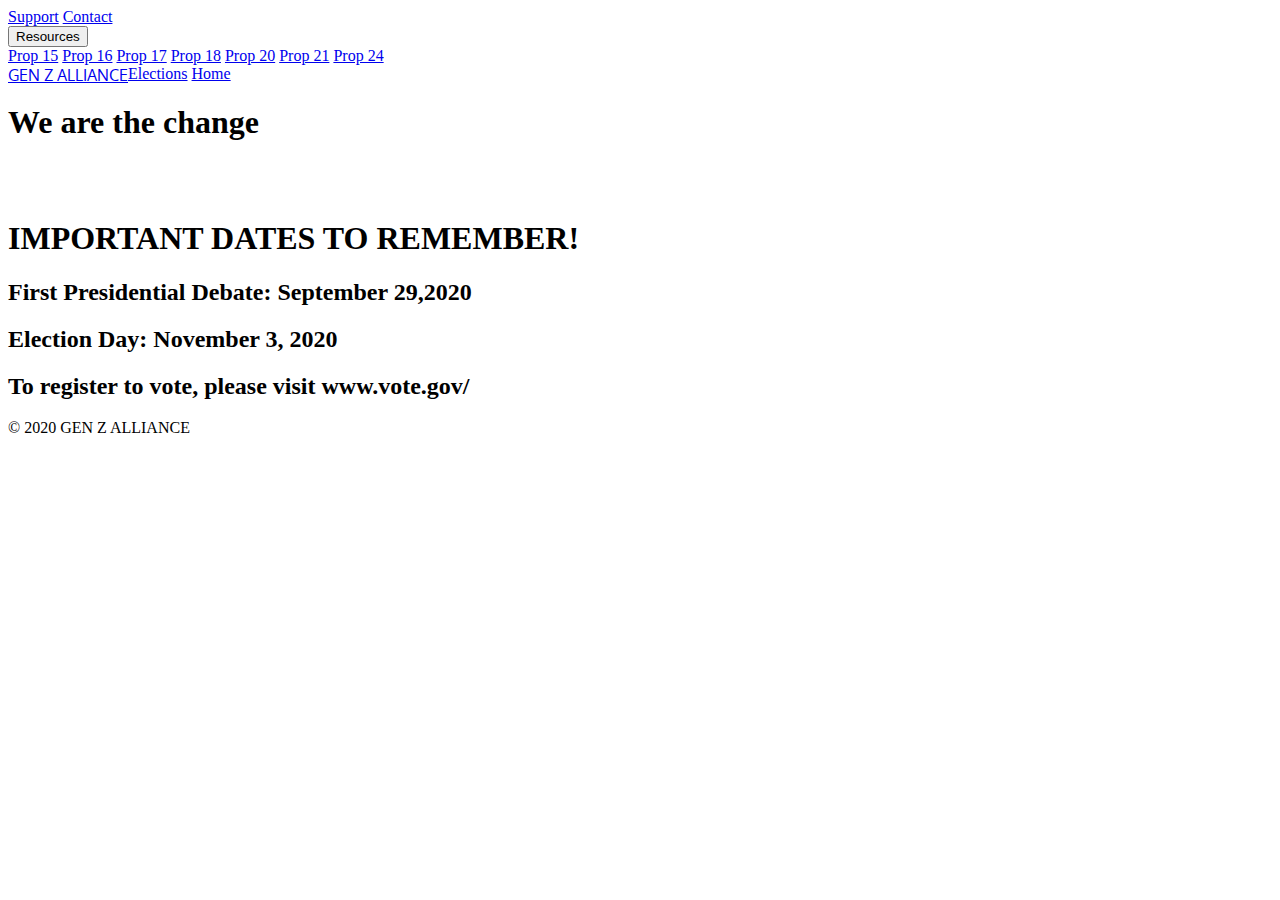
==== index.html @ 1e69add5 "Add files via upload" ====
<!DOCTYPE html>
<html lang="en">
  <head>
    <meta charset="utf-8">
    <meta http-equiv="X-UA-Compatible" content="IE=edge">
    <meta name="viewport" content="width=device-width, initial-scale=1">
    <link href="https://fonts.googleapis.com/css2?family=Luckiest+Guy&display=swap" rel="stylesheet">
    <link href="https://fonts.googleapis.com/css2?family=Oxygen&display=swap" rel="stylesheet">
    <link href="https://fonts.googleapis.com/css2?family=Fondamento&display=swap" rel="stylesheet">
    <link href="https://fonts.googleapis.com/css2?family=Crimson+Text&display=swap" rel="stylesheet">
    <link href="https://fonts.googleapis.com/css2?family=Poppins&display=swap" rel="stylesheet">

    <title>Gen Z Alliance</title>
    
    <!-- import the webpage's stylesheet -->
    <link rel="stylesheet" href="/style.css">
    
    <!-- import the webpage's javascript file -->
    <script src="/script.js" defer></script>
  </head>  
  <body>
    
    <!--Main Navigation Bar-->
    <!--include a home and support-->
    <div class="navbar">
      <a href="support.html">Support</a>
      <a href="contact.html">Contact</a>
      <div class="dropdown">
        <button class="dropbtn">Resources<i class="fa fa-caret-down"></i></button>
        <div class="dropdown-content">
          <a href="prop15.html">Prop 15</a>
          <a href="prop16.html">Prop 16</a>
          <a href="prop17.html">Prop 17</a>
          <a href="prop18.html">Prop 18</a>
          <a href="prop20.html">Prop 20</a>
          <a href="prop21.html">Prop 21</a>
          <a href="prop24.html">Prop 24</a>
        </div>
      </div>
      <a href="elections.html">Elections</a>
      <a href="index.html">Home</a>
      <a style="float:left; font-family: 'Oxygen', sans-serif;" href="index.html">GEN Z ALLIANCE</a>
    </div>
    <!--Main Navigation Bar-->
    <div class="hero-image">
      <div class="hero-text" data-aos="fade-up">
        <h1>We are the change</h1>
      </div>
      </div>

    <div class="parallax">
    <br>
    <br>
    <h1>IMPORTANT DATES TO REMEMBER!</h1>
    <h2>First Presidential Debate: September 29,2020</h2>
    <h2>Election Day: November 3, 2020</h2>
    <h2>To register to vote, please visit www.vote.gov/</h2>



    <!--Section 1-->
    
   
    <!--
    <div class="page">
      <div class="title">
        Why we are upset
      </div>
      <div class="row">
        <div class="column" style="background-color:black;">
          <h2>Column 1</h2>
          <p>We are fed up and we demand change</p>
        </div>
        <div class="column" style="background-color:black;">
          <h2>Column 2</h2>
          <p>Some text..</p>
        </div>
      </div>
    </div>
    <End Section 1 !-->

     

    <!--Footer-->
    <div class="footer">
      <p>
        &#169 2020 GEN Z ALLIANCE
      </p>
    </div>
    <!--Footer-->

  </body>
</html>
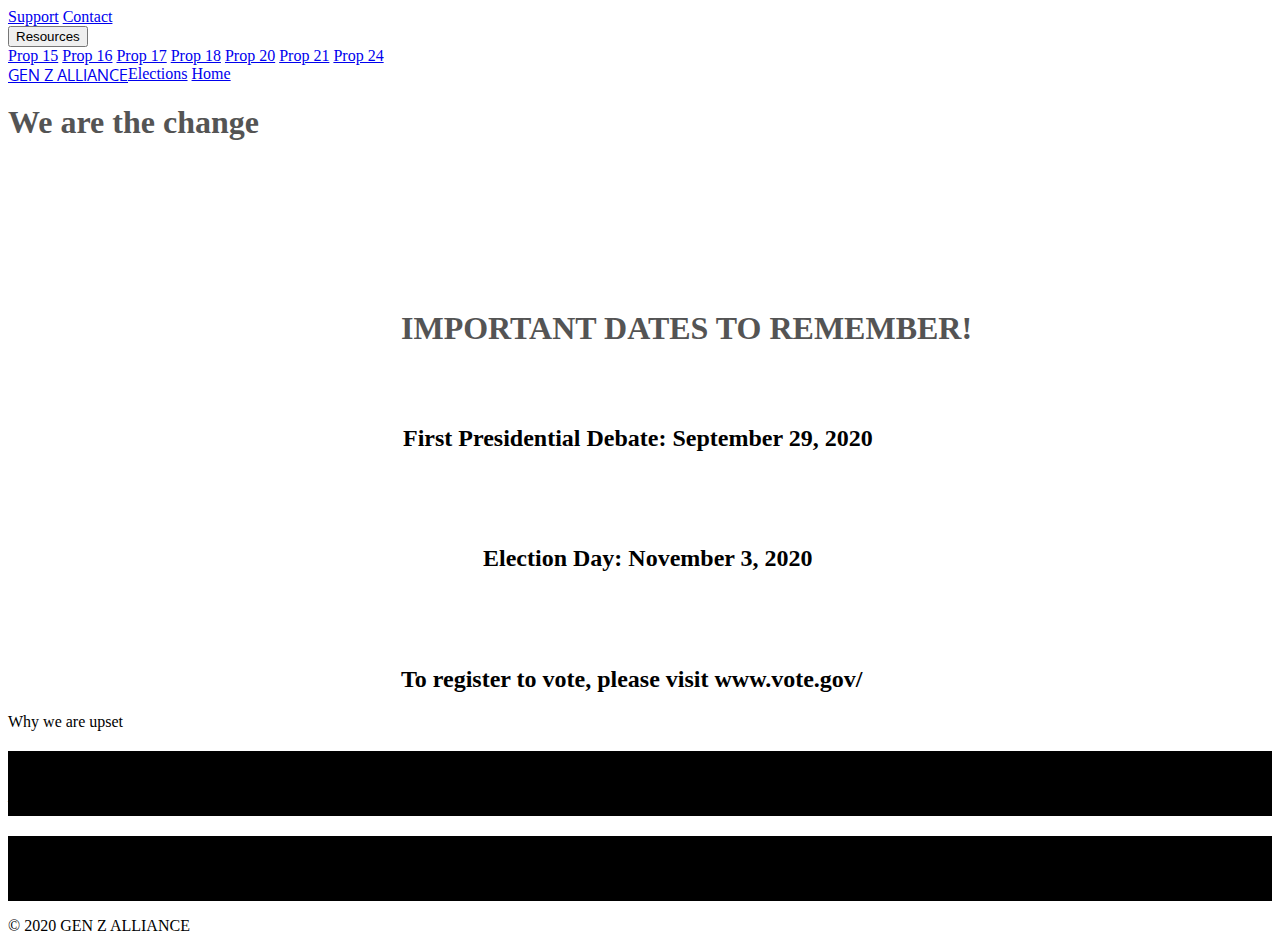
==== commit 98025a63: "Merge 2e2735f8a78c8b14256c23f7b5a1882fe18ff780 into 2c5117ed781a0cb44fbb57e9e55e9014c48af465" ====
--- a/index.html
+++ b/index.html
@@ -44,24 +44,35 @@
     <!--Main Navigation Bar-->
     <div class="hero-image">
       <div class="hero-text" data-aos="fade-up">
-        <h1>We are the change</h1>
+        <h1 style="color: #545454">We are the change</h1>
       </div>
       </div>
 
     <div class="parallax">
     <br>
     <br>
-    <h1>IMPORTANT DATES TO REMEMBER!</h1>
-    <h2>First Presidential Debate: September 29,2020</h2>
-    <h2>Election Day: November 3, 2020</h2>
-    <h2>To register to vote, please visit www.vote.gov/</h2>
+    <br>
+    <br>
+    <br>
+    <br>
+    <br>
+    <h1 class="a" style="margin-left: 393px; color: #545454;">IMPORTANT DATES TO REMEMBER!</h1>
+    <br>
+    <br>
+    <h2 style="margin-left: 395px;">First Presidential Debate: September 29, 2020</h2>
+    <br>
+    <br>
+    <br>
+    <h2 style="margin-left: 475px;">Election Day: November 3, 2020</h2>
+    <br>
+    <br>
+    <br>
+    <h2 style="margin-left: 393px;">To register to vote, please visit www.vote.gov/</h2>
+    </div>
 
 
 
     <!--Section 1-->
-    
-   
-    <!--
     <div class="page">
       <div class="title">
         Why we are upset
@@ -77,7 +88,7 @@
         </div>
       </div>
     </div>
-    <End Section 1 !-->
+    <!--End Section 1 !-->
 
      
 
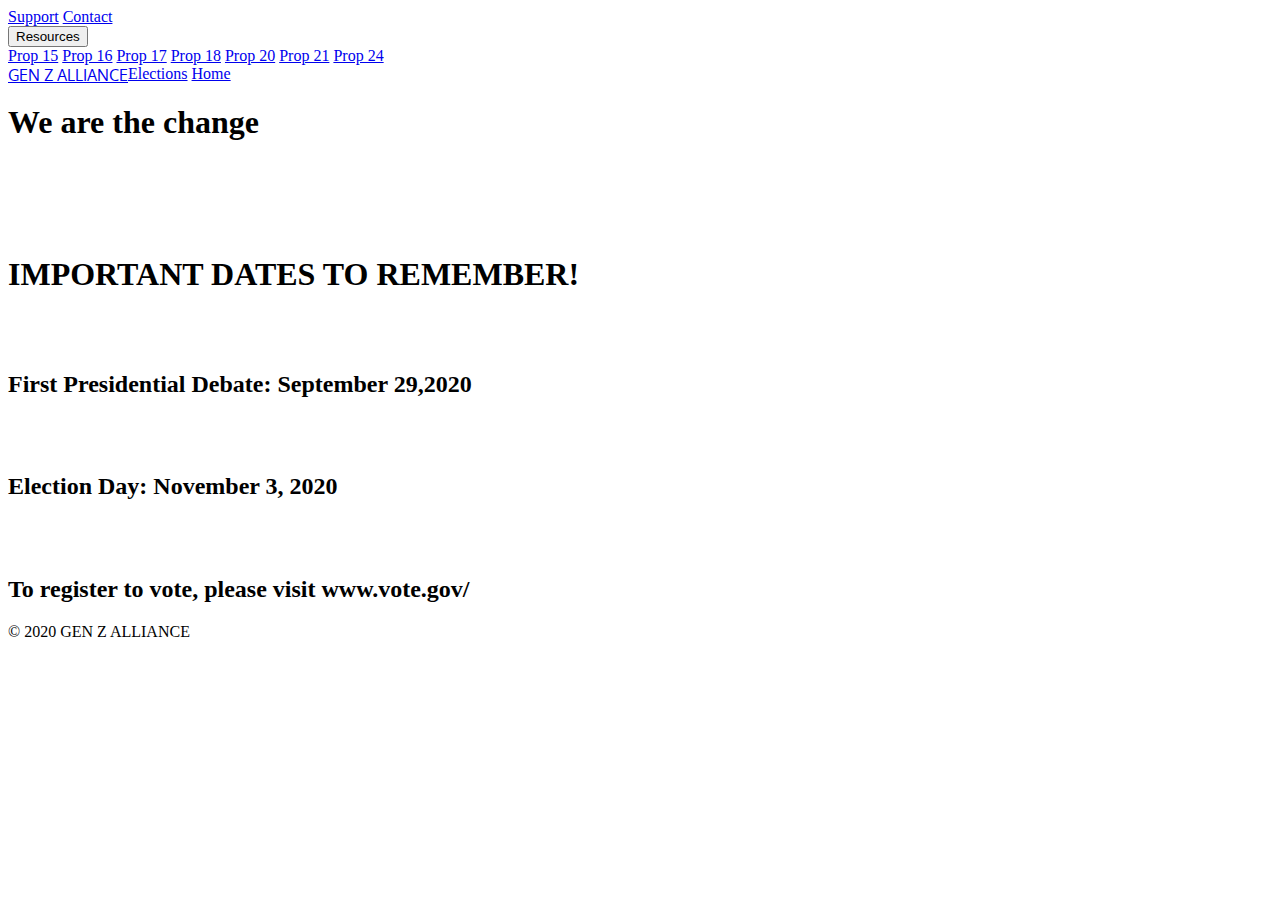
==== commit 087f87af: "Add files via upload" ====
--- a/index.html
+++ b/index.html
@@ -44,7 +44,7 @@
     <!--Main Navigation Bar-->
     <div class="hero-image">
       <div class="hero-text" data-aos="fade-up">
-        <h1 style="color: #545454">We are the change</h1>
+        <h1>We are the change</h1>
       </div>
       </div>
 
@@ -53,26 +53,23 @@
     <br>
     <br>
     <br>
+    <h1>IMPORTANT DATES TO REMEMBER!</h1>
     <br>
     <br>
-    <br>
-    <h1 class="a" style="margin-left: 393px; color: #545454;">IMPORTANT DATES TO REMEMBER!</h1>
+    <h2>First Presidential Debate: September 29,2020</h2>
     <br>
     <br>
-    <h2 style="margin-left: 395px;">First Presidential Debate: September 29, 2020</h2>
+    <h2>Election Day: November 3, 2020</h2>
     <br>
     <br>
-    <br>
-    <h2 style="margin-left: 475px;">Election Day: November 3, 2020</h2>
-    <br>
-    <br>
-    <br>
-    <h2 style="margin-left: 393px;">To register to vote, please visit www.vote.gov/</h2>
+    <h2>To register to vote, please visit www.vote.gov/</h2>
     </div>
 
 
-
     <!--Section 1-->
+    
+   
+    <!--
     <div class="page">
       <div class="title">
         Why we are upset
@@ -88,7 +85,7 @@
         </div>
       </div>
     </div>
-    <!--End Section 1 !-->
+    <End Section 1 !-->
 
      
 
